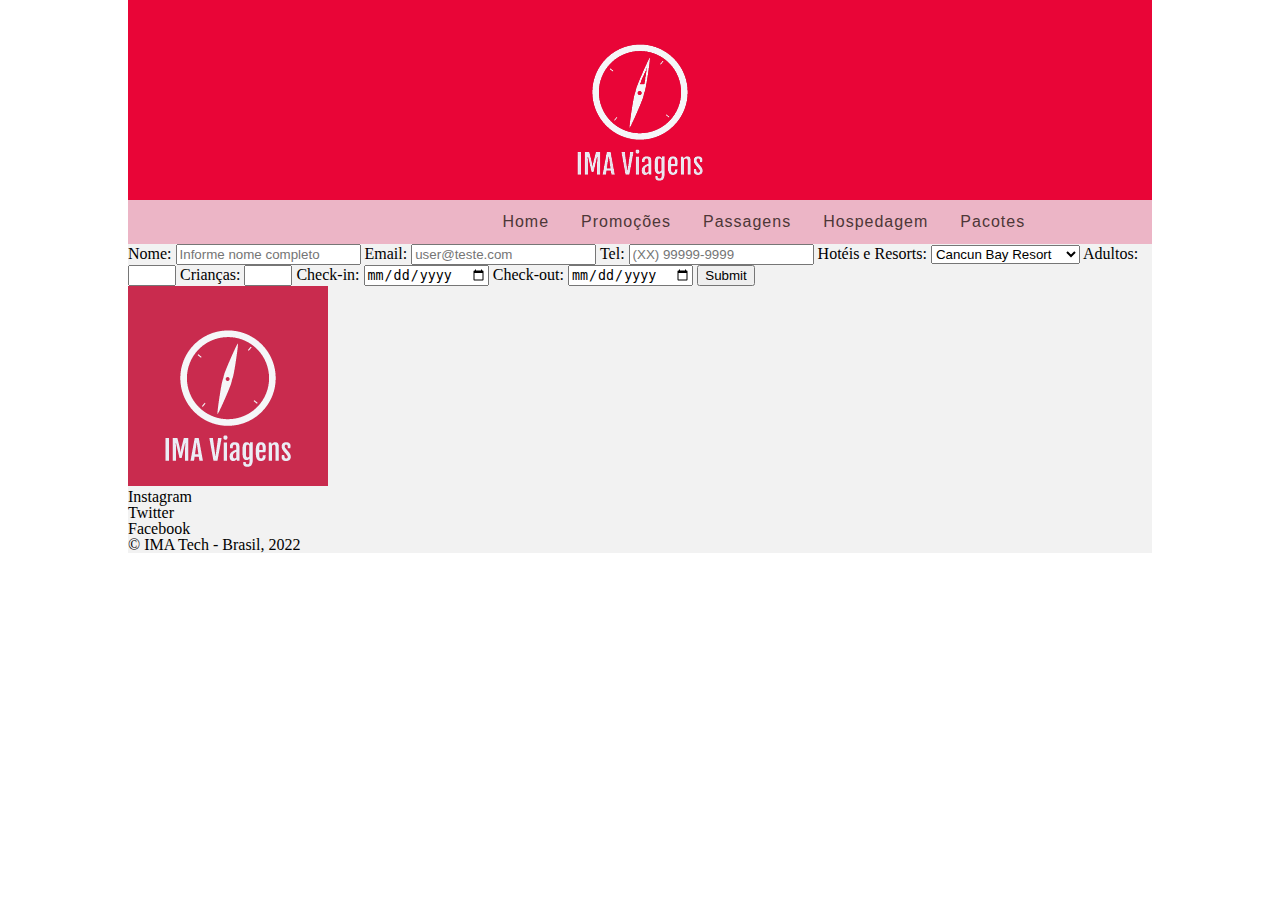
==== reserva.html @ 2c2051e4 "projeto finalizado" ====
<!DOCTYPE html>
<html>

<head>
    <meta charset="UTF-8">
    <meta http-equiv="X-UA-Compatible" content="IE=edge">
    <meta name="viewport" content="width=device-width, initial-scale=1.0">

    <link rel="stylesheet" href="css/normalize.css">
    <link rel="stylesheet" href="css/style.css">

    <title>Hospedagem</title>
</head>

<body>
    <div class="container">
        <header class="header">
            <img class="logo" src="img/IMA-Viagens_logo_-removebg-preview.png" alt="IMA Viagens" />
        </header>

        <nav class="nav-bar">
            <ul>
                <li><a href="#">Home</a></li>
                <li><a href="#">Promoções</a></li>
                <li><a href="passagens.html" target="_blank">Passagens</a></li>
                <li><a href="hospedagem.html">Hospedagem</a></li>
                <li><a href="#">Pacotes</a></li>
            </ul>
        </nav>

        <section>
            <form name="reserva" method="post" enctype="multipart/form-data" action="#">
              
                <label for="nome"> Nome: 
                    <input type="text" id="nome" class="form-text" required maxlength="35" placeholder="Informe nome completo"/>
                </label>

                <label for="email"> Email: 
                    <input type="email" id="email" class="form-text" required maxlength="100" placeholder="user@teste.com"/>
                </label>

                <label for="tel"> Tel: 
                    <input type="tel" id="tel" class="form-text" required maxlength="15" placeholder="(XX) 99999-9999" />
                </label>

                <label for="hoteis">Hotéis e Resorts: </label>
                <select name="hoteis" id="hoteis">
                    <option value="Cancun Bay"> Cancun Bay Resort </option>
                    <option value="Coral Beach"> Coral Beach Resort </option>
                    <option value="Haven Riviera"> Haven Riviera Resort </option>
                </select>

                <label for="adultos">Adultos: </label>
                <input type="number" id="adultos" name="adultos" min="1" max="6" />
                <label for="crianças">Crianças: </label>
                <input type="number" id="crianças" name="crianças" min="1" max="3" />

                <label for="checkin"> Check-in: <input type="date" name="checkin" id="checkin"></label>
                <label for="checkout"> Check-out: <input type="date" name="checkout" id="checkout"></label>

                <input type="submit" id="enviar" />
            </form>
        </section>

        <footer>
            <img src="img/IMA-Viagens(logo).png" alt="IMA Viagens" />
            <ul>
                <li>Instagram</li>
                <li>Twitter</li>
                <li>Facebook</li>
            </ul>
            <p>
                &copy; IMA Tech - Brasil, 2022
            </p>
        </footer>

    </div>

</body>

</html>
---- css/style.css ----
.container{
    background-color: #f2f2f2; 
    width: 80%;
    margin-left: 10%;
    /* background-image: url(../img/japao.jpg);
    background-repeat: no-repeat;
    background-position: center; 
    background-image: linear-gradient(rgb(180, 32, 44), purple, rgb(103, 74, 207)); */
}

.logo {
    display: block;
    margin-left: auto;
    margin-right: auto;
}

/* Cabeçalho da página */

.header {
    background-color: rgb(233, 5, 55);
}

/* menu inicio da página */
.nav-bar li {
    float: left;
    text-align: center;
    letter-spacing: 1px;
}

.nav-bar ul {
    list-style-type: none;
    overflow: hidden;
    padding-left: 35%;
    background-color: rgb(236, 181, 198);
    font-family: "Ubuntu", sans-serif;
}

.nav-bar li a {
    color: rgb(77, 55, 55);
    text-decoration: none;
    padding: 14px 16px;
    display: block;
}

.nav-bar li a:hover {
    background-color: rgb(233, 5, 55);
    color: white;
}

/* banner */
.banner img {
    display: block;
    margin-left: auto;
    margin-right: auto;
    padding-top: 5px;
}

.hoteis {
    margin-top: 25px;
    padding: 5px;
    font-family: "Ubuntu", sans-serif;
}

.hoteis header {
    text-align: center;
    color: #000;
    font-size: 35pt;
} 

.hoteis article {
    width: 90%;
    display: block;
    margin-left: auto;
    margin-right: auto;
}

.hoteis p {
    padding: 5px;
    text-align: justify;
    color: #000;
    font-size: 20px;
}

/* cards */

.column {
    float: left;
    width: 29%;
    padding: 15px;
    height: 250px;
    margin: 2% 0 2% 1%;
    box-shadow: 0 4px 8px 0 rgba(0, 0, 0, 0.2), 0 6px 20px 0 rgba(0, 0, 0, 0.19);
}

.img-card {
    display: block;
    margin-left: auto;
    margin-right: auto;
    width: 290px;
}

.banner-card {
    width: 350px;
    margin-left: auto;
    margin-right: auto;
    margin-top: 15px;
    text-align: center;
    background-color: dimgray;
    font-family: "Ubuntu", sans-serif;
}

.banner-card a {
    display: block;
    padding: 10px;
    text-decoration: none;
    color: #f2f2f2;
    font-size: 20px;
}

.row::after {
    content: "";
    display: table;
    clear: both;
}

/* reserva */





.footer {
    background-color: #dacece;
    color: #000;
    text-align: center;
    padding: 10px;
}

.footer li i {
    color: rgb(83, 47, 47);
}
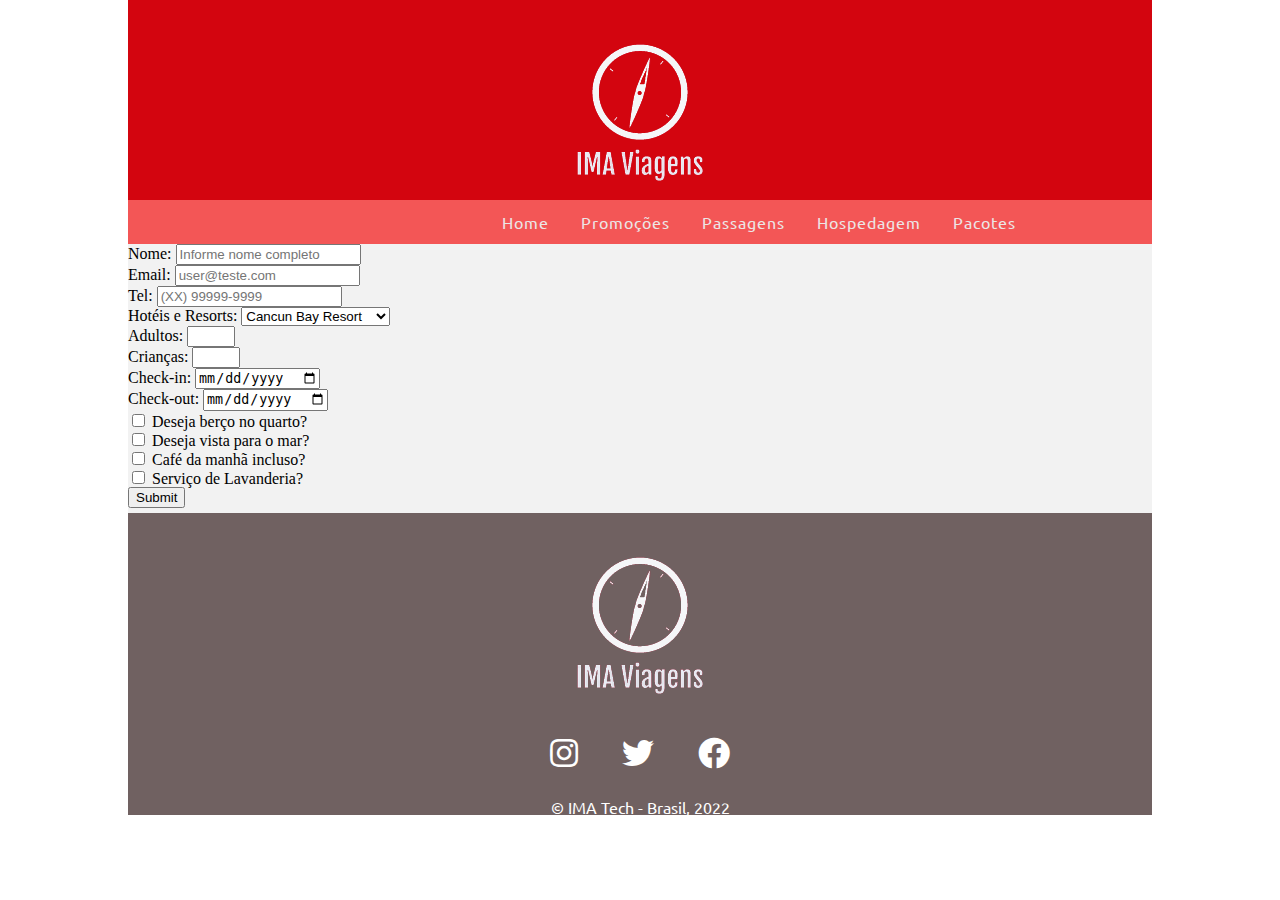
==== commit b0b544f2: "atualização com jQuery e Ajax" ====
--- a/reserva.html
+++ b/reserva.html
@@ -8,8 +8,15 @@
 
     <link rel="stylesheet" href="css/normalize.css">
     <link rel="stylesheet" href="css/style.css">
+    <!-- CSS only -->
+    <link href="https://cdn.jsdelivr.net/npm/bootstrap@5.2.0-beta1/dist/css/bootstrap.min.css" rel="stylesheet" integrity="sha384-0evHe/X+R7YkIZDRvuzKMRqM+OrBnVFBL6DOitfPri4tjfHxaWutUpFmBp4vmVor" crossorigin="anonymous">
+    <!-- JavaScript Bundle with Popper -->
+    <script src="https://cdn.jsdelivr.net/npm/bootstrap@5.2.0-beta1/dist/js/bootstrap.bundle.min.js" integrity="sha384-pprn3073KE6tl6bjs2QrFaJGz5/SUsLqktiwsUTF55Jfv3qYSDhgCecCxMW52nD2" crossorigin="anonymous"></script>
 
-    <title>Hospedagem</title>
+    <link rel="stylesheet" href="font/fontawesome-free-5.15.4-web/fontawesome-free-5.15.4-web/css/all.min.css">
+    <link rel="stylesheet" href="https://fonts.googleapis.com/css?family=Ubuntu|Verdana">
+
+    <title>Reservas</title>
 </head>
 
 <body>
@@ -30,46 +37,122 @@
 
         <section>
             <form name="reserva" method="post" enctype="multipart/form-data" action="#">
-              
-                <label for="nome"> Nome: 
-                    <input type="text" id="nome" class="form-text" required maxlength="35" placeholder="Informe nome completo"/>
-                </label>
 
-                <label for="email"> Email: 
-                    <input type="email" id="email" class="form-text" required maxlength="100" placeholder="user@teste.com"/>
-                </label>
+              <div class="row mt-1 mb-4">
+                <div class="col">
+                <label for="nome"> Nome: </label>
+                    <input
+                        type="text" 
+                        id="nome" 
+                        class="form-text form-control" 
+                        required 
+                        maxlength="35" 
+                        placeholder="Informe nome completo"
+                />
+                </div>
 
-                <label for="tel"> Tel: 
-                    <input type="tel" id="tel" class="form-text" required maxlength="15" placeholder="(XX) 99999-9999" />
-                </label>
+                <div class="col">
+                <label for="email"> Email: </label>
+                    <input 
+                        type="email" 
+                        id="email" 
+                        class="form-text form-control" 
+                        required 
+                        maxlength="100" 
+                        placeholder="user@teste.com"
+                    />
+                </div>
 
+                <div class="col">
+                <label for="tel"> Tel: </label>
+                    <input
+                        type="tel" 
+                        id="tel" 
+                        class="form-text form-control" 
+                        required 
+                        maxlength="15" 
+                        placeholder="(XX) 99999-9999" 
+                    />
+                </div>
+              </div>
+
+              <div class="row mb-4">
+                <div class="col">
                 <label for="hoteis">Hotéis e Resorts: </label>
-                <select name="hoteis" id="hoteis">
+                <select name="hoteis" id="hoteis" class="form-select form-control col-form-label">
                     <option value="Cancun Bay"> Cancun Bay Resort </option>
                     <option value="Coral Beach"> Coral Beach Resort </option>
                     <option value="Haven Riviera"> Haven Riviera Resort </option>
                 </select>
+                </div>
 
+                <div class="col">
                 <label for="adultos">Adultos: </label>
-                <input type="number" id="adultos" name="adultos" min="1" max="6" />
+                <input type="number" id="adultos" name="adultos" min="1" max="6" class="form-control"/>
+                </div>
+                
+                <div class="col">
                 <label for="crianças">Crianças: </label>
-                <input type="number" id="crianças" name="crianças" min="1" max="3" />
+                <input type="number" id="crianças" name="crianças" min="1" max="3" class="form-control"/>
+                </div>
+              </div>
 
-                <label for="checkin"> Check-in: <input type="date" name="checkin" id="checkin"></label>
-                <label for="checkout"> Check-out: <input type="date" name="checkout" id="checkout"></label>
+              <div class="row mb-4">
+                <div class="col-4">
+                <label for="checkin"> Check-in: </label>
+                <input type="date" name="checkin" id="checkin" class="form-control" />
+                </div>
 
-                <input type="submit" id="enviar" />
+                <div class="col-4">
+                <label for="checkout"> Check-out: </label>
+                <input type="date" name="checkout" id="checkout" class="form-control" />
+                </div>
+
+                <div class="col-4 d-flex flex-column">
+                    <div class="form-check form-switch">
+                        <input class="form-check-input" type="checkbox" role="switch" id="flexSwitchCheckBerço"/>
+                        <label class="form-check-label" for="flexSwitchCheckBerço">Deseja berço no quarto?</label>
+                      </div>
+                      <div class="form-check form-switch">
+                        <input class="form-check-input" type="checkbox" role="switch" id="flexSwitchCheckVista">
+                        <label class="form-check-label" for="flexSwitchCheckVista">Deseja vista para o mar?</label>
+                      </div>
+                    
+                        <div class="form-check form-switch">
+                            <input class="form-check-input" type="checkbox" role="switch" id="flexSwitchCheckCafe"/>
+                            <label class="form-check-label" for="flexSwitchCheckCafe">Café da manhã incluso?</label>
+                          </div>
+                          <div class="form-check form-switch">
+                            <input class="form-check-input" type="checkbox" role="switch" id="flexSwitchCheckLavanderia">
+                            <label class="form-check-label" for="flexSwitchCheckLavanderia">Serviço de Lavanderia?</label>
+                          </div>
+                
+                    </div>
+                </div>
+
+                <div class="row">
+                <div class="col-2 d-flex align-items-end">
+                <input type="submit" id="enviar" class="btn btn-primary" />
+                </div>
+
+              </div>
             </form>
         </section>
 
-        <footer>
-            <img src="img/IMA-Viagens(logo).png" alt="IMA Viagens" />
+        <footer class="footer mt-5">
+            <img class="logo" src="img/IMA-Viagens_logo_-removebg-preview.png" alt="IMA Viagens" />
             <ul>
-                <li>Instagram</li>
-                <li>Twitter</li>
-                <li>Facebook</li>
+                <li>
+                    <a href="#"><i class="fab fa-instagram fa-2x"></i></a>
+                </li>
+                <li>
+                    <a href="#"><i class="fab fa-twitter fa-2x"></i></a>
+                </li>
+                <li>
+                    <a href="#"><i class="fab fa-facebook fa-2x"></i></a>
+                </li>
             </ul>
-            <p>
+            <p class="creditos">
                 &copy; IMA Tech - Brasil, 2022
             </p>
         </footer>
--- a/css/style.css
+++ b/css/style.css
@@ -17,12 +17,13 @@
 /* Cabeçalho da página */
 
 .header {
-    background-color: rgb(233, 5, 55);
+    background-color: rgb(211, 5, 15);
 }
 
 /* menu inicio da página */
 .nav-bar li {
     float: left;
+    color: white;
     text-align: center;
     letter-spacing: 1px;
 }
@@ -31,19 +32,19 @@
     list-style-type: none;
     overflow: hidden;
     padding-left: 35%;
-    background-color: rgb(236, 181, 198);
+    background-color: rgb(243, 86, 86);
     font-family: "Ubuntu", sans-serif;
 }
 
 .nav-bar li a {
-    color: rgb(77, 55, 55);
+    color: rgb(236, 230, 230);
     text-decoration: none;
     padding: 14px 16px;
     display: block;
 }
 
 .nav-bar li a:hover {
-    background-color: rgb(233, 5, 55);
+    background-color: rgb(211, 5, 15);
     color: white;
 }
 
@@ -65,6 +66,7 @@
     text-align: center;
     color: #000;
     font-size: 35pt;
+    margin-bottom: 2%;
 } 
 
 .hoteis article {
@@ -100,7 +102,7 @@
 }
 
 .banner-card {
-    width: 350px;
+    width: 310px;
     margin-left: auto;
     margin-right: auto;
     margin-top: 15px;
@@ -117,7 +119,7 @@
     font-size: 20px;
 }
 
-.row::after {
+.row:after {
     content: "";
     display: table;
     clear: both;
@@ -125,17 +127,72 @@
 
 /* reserva */
 
+.reserva {
+    background-image: linear-gradient(to bottom right,#9e0c3c, #b01135, #cd1b2d, #e82322, #fb291b);
+    height: 250px;
+}
 
+.reserva h3 {
+    text-align: center;
+    font-family: "Ubuntu", sans-serif;
+    font-size: 23pt;
+    color: white;
+    padding: 35px 0;
+}
 
+.reserva button {
+    background-color: red;
+    padding: 20px 26px;
+    color: white;
+    font-size: 20pt;
+    border-color: red;
+    border-radius: 8px 0;
+    margin-bottom: 20px;
+    margin-left: 45%;
+}
 
+.reserva button a {
+    text-decoration: none;
+    color: white;
+}
+
+.reserva button a:hover {
+    background-color: white;
+    color: red;
+}
+
+/* rodapé da página */
 
 .footer {
-    background-color: #dacece;
-    color: #000;
+    background-color: rgb(112, 97, 97);
+    margin-top: 5px;
+    color: white;
     text-align: center;
-    padding: 10px;
+    margin-bottom: 2%;
 }
 
-.footer li i {
-    color: rgb(83, 47, 47);
+.footer li {
+    margin-left: auto;
+    margin-right: auto;
+    display: inline-block;
+}
+
+.footer ul {
+    list-style-type: none;
+    overflow: hidden;
+}
+
+.footer li a i {
+    color: white;
+    text-decoration: none;
+    padding: 24px 20px;
+    margin-bottom: 5pt;
+}
+
+.footer li a:hover {
+    color: rgb(180, 29, 29);
+}
+
+.creditos {
+    font-family: "Ubuntu", sans-serif;
 }--- a/font/fontawesome-free-5.15.4-web/fontawesome-free-5.15.4-web/css/all.min.css
+++ b/font/fontawesome-free-5.15.4-web/fontawesome-free-5.15.4-web/css/all.min.css
@@ -0,0 +1,5 @@
+/*!
+ * Font Awesome Free 5.15.4 by @fontawesome - https://fontawesome.com
+ * License - https://fontawesome.com/license/free (Icons: CC BY 4.0, Fonts: SIL OFL 1.1, Code: MIT License)
+ */
+.fa,.fab,.fad,.fal,.far,.fas{-moz-osx-font-smoothing:grayscale;-webkit-font-smoothing:antialiased;display:inline-block;font-style:normal;font-variant:normal;text-rendering:auto;line-height:1}.fa-lg{font-size:1.33333em;line-height:.75em;vertical-align:-.0667em}.fa-xs{font-size:.75em}.fa-sm{font-size:.875em}.fa-1x{font-size:1em}.fa-2x{font-size:2em}.fa-3x{font-size:3em}.fa-4x{font-size:4em}.fa-5x{font-size:5em}.fa-6x{font-size:6em}.fa-7x{font-size:7em}.fa-8x{font-size:8em}.fa-9x{font-size:9em}.fa-10x{font-size:10em}.fa-fw{text-align:center;width:1.25em}.fa-ul{list-style-type:none;margin-left:2.5em;padding-left:0}.fa-ul>li{position:relative}.fa-li{left:-2em;position:absolute;text-align:center;width:2em;line-height:inherit}.fa-border{border:.08em solid #eee;border-radius:.1em;padding:.2em .25em .15em}.fa-pull-left{float:left}.fa-pull-right{float:right}.fa.fa-pull-left,.fab.fa-pull-left,.fal.fa-pull-left,.far.fa-pull-left,.fas.fa-pull-left{margin-right:.3em}.fa.fa-pull-right,.fab.fa-pull-right,.fal.fa-pull-right,.far.fa-pull-right,.fas.fa-pull-right{margin-left:.3em}.fa-spin{-webkit-animation:fa-spin 2s linear infinite;animation:fa-spin 2s linear infinite}.fa-pulse{-webkit-animation:fa-spin 1s steps(8) infinite;animation:fa-spin 1s steps(8) infinite}@-webkit-keyframes fa-spin{0%{-webkit-transform:rotate(0deg);transform:rotate(0deg)}to{-webkit-transform:rotate(1turn);transform:rotate(1turn)}}@keyframes fa-spin{0%{-webkit-transform:rotate(0deg);transform:rotate(0deg)}to{-webkit-transform:rotate(1turn);transform:rotate(1turn)}}.fa-rotate-90{-ms-filter:"progid:DXImageTransform.Microsoft.BasicImage(rotation=1)";-webkit-transform:rotate(90deg);transform:rotate(90deg)}.fa-rotate-180{-ms-filter:"progid:DXImageTransform.Microsoft.BasicImage(rotation=2)";-webkit-transform:rotate(180deg);transform:rotate(180deg)}.fa-rotate-270{-ms-filter:"progid:DXImageTransform.Microsoft.BasicImage(rotation=3)";-webkit-transform:rotate(270deg);transform:rotate(270deg)}.fa-flip-horizontal{-ms-filter:"progid:DXImageTransform.Microsoft.BasicImage(rotation=0, mirror=1)";-webkit-transform:scaleX(-1);transform:scaleX(-1)}.fa-flip-vertical{-webkit-transform:scaleY(-1);transform:scaleY(-1)}.fa-flip-both,.fa-flip-horizontal.fa-flip-vertical,.fa-flip-vertical{-ms-filter:"progid:DXImageTransform.Microsoft.BasicImage(rotation=2, mirror=1)"}.fa-flip-both,.fa-flip-horizontal.fa-flip-vertical{-webkit-transform:scale(-1);transform:scale(-1)}:root .fa-flip-both,:root .fa-flip-horizontal,:root .fa-flip-vertical,:root .fa-rotate-90,:root .fa-rotate-180,:root .fa-rotate-270{-webkit-filter:none;filter:none}.fa-stack{display:inline-block;height:2em;line-height:2em;position:relative;vertical-align:middle;width:2.5em}.fa-stack-1x,.fa-stack-2x{left:0;position:absolute;text-align:center;width:100%}.fa-stack-1x{line-height:inherit}.fa-stack-2x{font-size:2em}.fa-inverse{color:#fff}.fa-500px:before{content:"\f26e"}.fa-accessible-icon:before{content:"\f368"}.fa-accusoft:before{content:"\f369"}.fa-acquisitions-incorporated:before{content:"\f6af"}.fa-ad:before{content:"\f641"}.fa-address-book:before{content:"\f2b9"}.fa-address-card:before{content:"\f2bb"}.fa-adjust:before{content:"\f042"}.fa-adn:before{content:"\f170"}.fa-adversal:before{content:"\f36a"}.fa-affiliatetheme:before{content:"\f36b"}.fa-air-freshener:before{content:"\f5d0"}.fa-airbnb:before{content:"\f834"}.fa-algolia:before{content:"\f36c"}.fa-align-center:before{content:"\f037"}.fa-align-justify:before{content:"\f039"}.fa-align-left:before{content:"\f036"}.fa-align-right:before{content:"\f038"}.fa-alipay:before{content:"\f642"}.fa-allergies:before{content:"\f461"}.fa-amazon:before{content:"\f270"}.fa-amazon-pay:before{content:"\f42c"}.fa-ambulance:before{content:"\f0f9"}.fa-american-sign-language-interpreting:before{content:"\f2a3"}.fa-amilia:before{content:"\f36d"}.fa-anchor:before{content:"\f13d"}.fa-android:before{content:"\f17b"}.fa-angellist:before{content:"\f209"}.fa-angle-double-down:before{content:"\f103"}.fa-angle-double-left:before{content:"\f100"}.fa-angle-double-right:before{content:"\f101"}.fa-angle-double-up:before{content:"\f102"}.fa-angle-down:before{content:"\f107"}.fa-angle-left:before{content:"\f104"}.fa-angle-right:before{content:"\f105"}.fa-angle-up:before{content:"\f106"}.fa-angry:before{content:"\f556"}.fa-angrycreative:before{content:"\f36e"}.fa-angular:before{content:"\f420"}.fa-ankh:before{content:"\f644"}.fa-app-store:before{content:"\f36f"}.fa-app-store-ios:before{content:"\f370"}.fa-apper:before{content:"\f371"}.fa-apple:before{content:"\f179"}.fa-apple-alt:before{content:"\f5d1"}.fa-apple-pay:before{content:"\f415"}.fa-archive:before{content:"\f187"}.fa-archway:before{content:"\f557"}.fa-arrow-alt-circle-down:before{content:"\f358"}.fa-arrow-alt-circle-left:before{content:"\f359"}.fa-arrow-alt-circle-right:before{content:"\f35a"}.fa-arrow-alt-circle-up:before{content:"\f35b"}.fa-arrow-circle-down:before{content:"\f0ab"}.fa-arrow-circle-left:before{content:"\f0a8"}.fa-arrow-circle-right:before{content:"\f0a9"}.fa-arrow-circle-up:before{content:"\f0aa"}.fa-arrow-down:before{content:"\f063"}.fa-arrow-left:before{content:"\f060"}.fa-arrow-right:before{content:"\f061"}.fa-arrow-up:before{content:"\f062"}.fa-arrows-alt:before{content:"\f0b2"}.fa-arrows-alt-h:before{content:"\f337"}.fa-arrows-alt-v:before{content:"\f338"}.fa-artstation:before{content:"\f77a"}.fa-assistive-listening-systems:before{content:"\f2a2"}.fa-asterisk:before{content:"\f069"}.fa-asymmetrik:before{content:"\f372"}.fa-at:before{content:"\f1fa"}.fa-atlas:before{content:"\f558"}.fa-atlassian:before{content:"\f77b"}.fa-atom:before{content:"\f5d2"}.fa-audible:before{content:"\f373"}.fa-audio-description:before{content:"\f29e"}.fa-autoprefixer:before{content:"\f41c"}.fa-avianex:before{content:"\f374"}.fa-aviato:before{content:"\f421"}.fa-award:before{content:"\f559"}.fa-aws:before{content:"\f375"}.fa-baby:before{content:"\f77c"}.fa-baby-carriage:before{content:"\f77d"}.fa-backspace:before{content:"\f55a"}.fa-backward:before{content:"\f04a"}.fa-bacon:before{content:"\f7e5"}.fa-bacteria:before{content:"\e059"}.fa-bacterium:before{content:"\e05a"}.fa-bahai:before{content:"\f666"}.fa-balance-scale:before{content:"\f24e"}.fa-balance-scale-left:before{content:"\f515"}.fa-balance-scale-right:before{content:"\f516"}.fa-ban:before{content:"\f05e"}.fa-band-aid:before{content:"\f462"}.fa-bandcamp:before{content:"\f2d5"}.fa-barcode:before{content:"\f02a"}.fa-bars:before{content:"\f0c9"}.fa-baseball-ball:before{content:"\f433"}.fa-basketball-ball:before{content:"\f434"}.fa-bath:before{content:"\f2cd"}.fa-battery-empty:before{content:"\f244"}.fa-battery-full:before{content:"\f240"}.fa-battery-half:before{content:"\f242"}.fa-battery-quarter:before{content:"\f243"}.fa-battery-three-quarters:before{content:"\f241"}.fa-battle-net:before{content:"\f835"}.fa-bed:before{content:"\f236"}.fa-beer:before{content:"\f0fc"}.fa-behance:before{content:"\f1b4"}.fa-behance-square:before{content:"\f1b5"}.fa-bell:before{content:"\f0f3"}.fa-bell-slash:before{content:"\f1f6"}.fa-bezier-curve:before{content:"\f55b"}.fa-bible:before{content:"\f647"}.fa-bicycle:before{content:"\f206"}.fa-biking:before{content:"\f84a"}.fa-bimobject:before{content:"\f378"}.fa-binoculars:before{content:"\f1e5"}.fa-biohazard:before{content:"\f780"}.fa-birthday-cake:before{content:"\f1fd"}.fa-bitbucket:before{content:"\f171"}.fa-bitcoin:before{content:"\f379"}.fa-bity:before{content:"\f37a"}.fa-black-tie:before{content:"\f27e"}.fa-blackberry:before{content:"\f37b"}.fa-blender:before{content:"\f517"}.fa-blender-phone:before{content:"\f6b6"}.fa-blind:before{content:"\f29d"}.fa-blog:before{content:"\f781"}.fa-blogger:before{content:"\f37c"}.fa-blogger-b:before{content:"\f37d"}.fa-bluetooth:before{content:"\f293"}.fa-bluetooth-b:before{content:"\f294"}.fa-bold:before{content:"\f032"}.fa-bolt:before{content:"\f0e7"}.fa-bomb:before{content:"\f1e2"}.fa-bone:before{content:"\f5d7"}.fa-bong:before{content:"\f55c"}.fa-book:before{content:"\f02d"}.fa-book-dead:before{content:"\f6b7"}.fa-book-medical:before{content:"\f7e6"}.fa-book-open:before{content:"\f518"}.fa-book-reader:before{content:"\f5da"}.fa-bookmark:before{content:"\f02e"}.fa-bootstrap:before{content:"\f836"}.fa-border-all:before{content:"\f84c"}.fa-border-none:before{content:"\f850"}.fa-border-style:before{content:"\f853"}.fa-bowling-ball:before{content:"\f436"}.fa-box:before{content:"\f466"}.fa-box-open:before{content:"\f49e"}.fa-box-tissue:before{content:"\e05b"}.fa-boxes:before{content:"\f468"}.fa-braille:before{content:"\f2a1"}.fa-brain:before{content:"\f5dc"}.fa-bread-slice:before{content:"\f7ec"}.fa-briefcase:before{content:"\f0b1"}.fa-briefcase-medical:before{content:"\f469"}.fa-broadcast-tower:before{content:"\f519"}.fa-broom:before{content:"\f51a"}.fa-brush:before{content:"\f55d"}.fa-btc:before{content:"\f15a"}.fa-buffer:before{content:"\f837"}.fa-bug:before{content:"\f188"}.fa-building:before{content:"\f1ad"}.fa-bullhorn:before{content:"\f0a1"}.fa-bullseye:before{content:"\f140"}.fa-burn:before{content:"\f46a"}.fa-buromobelexperte:before{content:"\f37f"}.fa-bus:before{content:"\f207"}.fa-bus-alt:before{content:"\f55e"}.fa-business-time:before{content:"\f64a"}.fa-buy-n-large:before{content:"\f8a6"}.fa-buysellads:before{content:"\f20d"}.fa-calculator:before{content:"\f1ec"}.fa-calendar:before{content:"\f133"}.fa-calendar-alt:before{content:"\f073"}.fa-calendar-check:before{content:"\f274"}.fa-calendar-day:before{content:"\f783"}.fa-calendar-minus:before{content:"\f272"}.fa-calendar-plus:before{content:"\f271"}.fa-calendar-times:before{content:"\f273"}.fa-calendar-week:before{content:"\f784"}.fa-camera:before{content:"\f030"}.fa-camera-retro:before{content:"\f083"}.fa-campground:before{content:"\f6bb"}.fa-canadian-maple-leaf:before{content:"\f785"}.fa-candy-cane:before{content:"\f786"}.fa-cannabis:before{content:"\f55f"}.fa-capsules:before{content:"\f46b"}.fa-car:before{content:"\f1b9"}.fa-car-alt:before{content:"\f5de"}.fa-car-battery:before{content:"\f5df"}.fa-car-crash:before{content:"\f5e1"}.fa-car-side:before{content:"\f5e4"}.fa-caravan:before{content:"\f8ff"}.fa-caret-down:before{content:"\f0d7"}.fa-caret-left:before{content:"\f0d9"}.fa-caret-right:before{content:"\f0da"}.fa-caret-square-down:before{content:"\f150"}.fa-caret-square-left:before{content:"\f191"}.fa-caret-square-right:before{content:"\f152"}.fa-caret-square-up:before{content:"\f151"}.fa-caret-up:before{content:"\f0d8"}.fa-carrot:before{content:"\f787"}.fa-cart-arrow-down:before{content:"\f218"}.fa-cart-plus:before{content:"\f217"}.fa-cash-register:before{content:"\f788"}.fa-cat:before{content:"\f6be"}.fa-cc-amazon-pay:before{content:"\f42d"}.fa-cc-amex:before{content:"\f1f3"}.fa-cc-apple-pay:before{content:"\f416"}.fa-cc-diners-club:before{content:"\f24c"}.fa-cc-discover:before{content:"\f1f2"}.fa-cc-jcb:before{content:"\f24b"}.fa-cc-mastercard:before{content:"\f1f1"}.fa-cc-paypal:before{content:"\f1f4"}.fa-cc-stripe:before{content:"\f1f5"}.fa-cc-visa:before{content:"\f1f0"}.fa-centercode:before{content:"\f380"}.fa-centos:before{content:"\f789"}.fa-certificate:before{content:"\f0a3"}.fa-chair:before{content:"\f6c0"}.fa-chalkboard:before{content:"\f51b"}.fa-chalkboard-teacher:before{content:"\f51c"}.fa-charging-station:before{content:"\f5e7"}.fa-chart-area:before{content:"\f1fe"}.fa-chart-bar:before{content:"\f080"}.fa-chart-line:before{content:"\f201"}.fa-chart-pie:before{content:"\f200"}.fa-check:before{content:"\f00c"}.fa-check-circle:before{content:"\f058"}.fa-check-double:before{content:"\f560"}.fa-check-square:before{content:"\f14a"}.fa-cheese:before{content:"\f7ef"}.fa-chess:before{content:"\f439"}.fa-chess-bishop:before{content:"\f43a"}.fa-chess-board:before{content:"\f43c"}.fa-chess-king:before{content:"\f43f"}.fa-chess-knight:before{content:"\f441"}.fa-chess-pawn:before{content:"\f443"}.fa-chess-queen:before{content:"\f445"}.fa-chess-rook:before{content:"\f447"}.fa-chevron-circle-down:before{content:"\f13a"}.fa-chevron-circle-left:before{content:"\f137"}.fa-chevron-circle-right:before{content:"\f138"}.fa-chevron-circle-up:before{content:"\f139"}.fa-chevron-down:before{content:"\f078"}.fa-chevron-left:before{content:"\f053"}.fa-chevron-right:before{content:"\f054"}.fa-chevron-up:before{content:"\f077"}.fa-child:before{content:"\f1ae"}.fa-chrome:before{content:"\f268"}.fa-chromecast:before{content:"\f838"}.fa-church:before{content:"\f51d"}.fa-circle:before{content:"\f111"}.fa-circle-notch:before{content:"\f1ce"}.fa-city:before{content:"\f64f"}.fa-clinic-medical:before{content:"\f7f2"}.fa-clipboard:before{content:"\f328"}.fa-clipboard-check:before{content:"\f46c"}.fa-clipboard-list:before{content:"\f46d"}.fa-clock:before{content:"\f017"}.fa-clone:before{content:"\f24d"}.fa-closed-captioning:before{content:"\f20a"}.fa-cloud:before{content:"\f0c2"}.fa-cloud-download-alt:before{content:"\f381"}.fa-cloud-meatball:before{content:"\f73b"}.fa-cloud-moon:before{content:"\f6c3"}.fa-cloud-moon-rain:before{content:"\f73c"}.fa-cloud-rain:before{content:"\f73d"}.fa-cloud-showers-heavy:before{content:"\f740"}.fa-cloud-sun:before{content:"\f6c4"}.fa-cloud-sun-rain:before{content:"\f743"}.fa-cloud-upload-alt:before{content:"\f382"}.fa-cloudflare:before{content:"\e07d"}.fa-cloudscale:before{content:"\f383"}.fa-cloudsmith:before{content:"\f384"}.fa-cloudversify:before{content:"\f385"}.fa-cocktail:before{content:"\f561"}.fa-code:before{content:"\f121"}.fa-code-branch:before{content:"\f126"}.fa-codepen:before{content:"\f1cb"}.fa-codiepie:before{content:"\f284"}.fa-coffee:before{content:"\f0f4"}.fa-cog:before{content:"\f013"}.fa-cogs:before{content:"\f085"}.fa-coins:before{content:"\f51e"}.fa-columns:before{content:"\f0db"}.fa-comment:before{content:"\f075"}.fa-comment-alt:before{content:"\f27a"}.fa-comment-dollar:before{content:"\f651"}.fa-comment-dots:before{content:"\f4ad"}.fa-comment-medical:before{content:"\f7f5"}.fa-comment-slash:before{content:"\f4b3"}.fa-comments:before{content:"\f086"}.fa-comments-dollar:before{content:"\f653"}.fa-compact-disc:before{content:"\f51f"}.fa-compass:before{content:"\f14e"}.fa-compress:before{content:"\f066"}.fa-compress-alt:before{content:"\f422"}.fa-compress-arrows-alt:before{content:"\f78c"}.fa-concierge-bell:before{content:"\f562"}.fa-confluence:before{content:"\f78d"}.fa-connectdevelop:before{content:"\f20e"}.fa-contao:before{content:"\f26d"}.fa-cookie:before{content:"\f563"}.fa-cookie-bite:before{content:"\f564"}.fa-copy:before{content:"\f0c5"}.fa-copyright:before{content:"\f1f9"}.fa-cotton-bureau:before{content:"\f89e"}.fa-couch:before{content:"\f4b8"}.fa-cpanel:before{content:"\f388"}.fa-creative-commons:before{content:"\f25e"}.fa-creative-commons-by:before{content:"\f4e7"}.fa-creative-commons-nc:before{content:"\f4e8"}.fa-creative-commons-nc-eu:before{content:"\f4e9"}.fa-creative-commons-nc-jp:before{content:"\f4ea"}.fa-creative-commons-nd:before{content:"\f4eb"}.fa-creative-commons-pd:before{content:"\f4ec"}.fa-creative-commons-pd-alt:before{content:"\f4ed"}.fa-creative-commons-remix:before{content:"\f4ee"}.fa-creative-commons-sa:before{content:"\f4ef"}.fa-creative-commons-sampling:before{content:"\f4f0"}.fa-creative-commons-sampling-plus:before{content:"\f4f1"}.fa-creative-commons-share:before{content:"\f4f2"}.fa-creative-commons-zero:before{content:"\f4f3"}.fa-credit-card:before{content:"\f09d"}.fa-critical-role:before{content:"\f6c9"}.fa-crop:before{content:"\f125"}.fa-crop-alt:before{content:"\f565"}.fa-cross:before{content:"\f654"}.fa-crosshairs:before{content:"\f05b"}.fa-crow:before{content:"\f520"}.fa-crown:before{content:"\f521"}.fa-crutch:before{content:"\f7f7"}.fa-css3:before{content:"\f13c"}.fa-css3-alt:before{content:"\f38b"}.fa-cube:before{content:"\f1b2"}.fa-cubes:before{content:"\f1b3"}.fa-cut:before{content:"\f0c4"}.fa-cuttlefish:before{content:"\f38c"}.fa-d-and-d:before{content:"\f38d"}.fa-d-and-d-beyond:before{content:"\f6ca"}.fa-dailymotion:before{content:"\e052"}.fa-dashcube:before{content:"\f210"}.fa-database:before{content:"\f1c0"}.fa-deaf:before{content:"\f2a4"}.fa-deezer:before{content:"\e077"}.fa-delicious:before{content:"\f1a5"}.fa-democrat:before{content:"\f747"}.fa-deploydog:before{content:"\f38e"}.fa-deskpro:before{content:"\f38f"}.fa-desktop:before{content:"\f108"}.fa-dev:before{content:"\f6cc"}.fa-deviantart:before{content:"\f1bd"}.fa-dharmachakra:before{content:"\f655"}.fa-dhl:before{content:"\f790"}.fa-diagnoses:before{content:"\f470"}.fa-diaspora:before{content:"\f791"}.fa-dice:before{content:"\f522"}.fa-dice-d20:before{content:"\f6cf"}.fa-dice-d6:before{content:"\f6d1"}.fa-dice-five:before{content:"\f523"}.fa-dice-four:before{content:"\f524"}.fa-dice-one:before{content:"\f525"}.fa-dice-six:before{content:"\f526"}.fa-dice-three:before{content:"\f527"}.fa-dice-two:before{content:"\f528"}.fa-digg:before{content:"\f1a6"}.fa-digital-ocean:before{content:"\f391"}.fa-digital-tachograph:before{content:"\f566"}.fa-directions:before{content:"\f5eb"}.fa-discord:before{content:"\f392"}.fa-discourse:before{content:"\f393"}.fa-disease:before{content:"\f7fa"}.fa-divide:before{content:"\f529"}.fa-dizzy:before{content:"\f567"}.fa-dna:before{content:"\f471"}.fa-dochub:before{content:"\f394"}.fa-docker:before{content:"\f395"}.fa-dog:before{content:"\f6d3"}.fa-dollar-sign:before{content:"\f155"}.fa-dolly:before{content:"\f472"}.fa-dolly-flatbed:before{content:"\f474"}.fa-donate:before{content:"\f4b9"}.fa-door-closed:before{content:"\f52a"}.fa-door-open:before{content:"\f52b"}.fa-dot-circle:before{content:"\f192"}.fa-dove:before{content:"\f4ba"}.fa-download:before{content:"\f019"}.fa-draft2digital:before{content:"\f396"}.fa-drafting-compass:before{content:"\f568"}.fa-dragon:before{content:"\f6d5"}.fa-draw-polygon:before{content:"\f5ee"}.fa-dribbble:before{content:"\f17d"}.fa-dribbble-square:before{content:"\f397"}.fa-dropbox:before{content:"\f16b"}.fa-drum:before{content:"\f569"}.fa-drum-steelpan:before{content:"\f56a"}.fa-drumstick-bite:before{content:"\f6d7"}.fa-drupal:before{content:"\f1a9"}.fa-dumbbell:before{content:"\f44b"}.fa-dumpster:before{content:"\f793"}.fa-dumpster-fire:before{content:"\f794"}.fa-dungeon:before{content:"\f6d9"}.fa-dyalog:before{content:"\f399"}.fa-earlybirds:before{content:"\f39a"}.fa-ebay:before{content:"\f4f4"}.fa-edge:before{content:"\f282"}.fa-edge-legacy:before{content:"\e078"}.fa-edit:before{content:"\f044"}.fa-egg:before{content:"\f7fb"}.fa-eject:before{content:"\f052"}.fa-elementor:before{content:"\f430"}.fa-ellipsis-h:before{content:"\f141"}.fa-ellipsis-v:before{content:"\f142"}.fa-ello:before{content:"\f5f1"}.fa-ember:before{content:"\f423"}.fa-empire:before{content:"\f1d1"}.fa-envelope:before{content:"\f0e0"}.fa-envelope-open:before{content:"\f2b6"}.fa-envelope-open-text:before{content:"\f658"}.fa-envelope-square:before{content:"\f199"}.fa-envira:before{content:"\f299"}.fa-equals:before{content:"\f52c"}.fa-eraser:before{content:"\f12d"}.fa-erlang:before{content:"\f39d"}.fa-ethereum:before{content:"\f42e"}.fa-ethernet:before{content:"\f796"}.fa-etsy:before{content:"\f2d7"}.fa-euro-sign:before{content:"\f153"}.fa-evernote:before{content:"\f839"}.fa-exchange-alt:before{content:"\f362"}.fa-exclamation:before{content:"\f12a"}.fa-exclamation-circle:before{content:"\f06a"}.fa-exclamation-triangle:before{content:"\f071"}.fa-expand:before{content:"\f065"}.fa-expand-alt:before{content:"\f424"}.fa-expand-arrows-alt:before{content:"\f31e"}.fa-expeditedssl:before{content:"\f23e"}.fa-external-link-alt:before{content:"\f35d"}.fa-external-link-square-alt:before{content:"\f360"}.fa-eye:before{content:"\f06e"}.fa-eye-dropper:before{content:"\f1fb"}.fa-eye-slash:before{content:"\f070"}.fa-facebook:before{content:"\f09a"}.fa-facebook-f:before{content:"\f39e"}.fa-facebook-messenger:before{content:"\f39f"}.fa-facebook-square:before{content:"\f082"}.fa-fan:before{content:"\f863"}.fa-fantasy-flight-games:before{content:"\f6dc"}.fa-fast-backward:before{content:"\f049"}.fa-fast-forward:before{content:"\f050"}.fa-faucet:before{content:"\e005"}.fa-fax:before{content:"\f1ac"}.fa-feather:before{content:"\f52d"}.fa-feather-alt:before{content:"\f56b"}.fa-fedex:before{content:"\f797"}.fa-fedora:before{content:"\f798"}.fa-female:before{content:"\f182"}.fa-fighter-jet:before{content:"\f0fb"}.fa-figma:before{content:"\f799"}.fa-file:before{content:"\f15b"}.fa-file-alt:before{content:"\f15c"}.fa-file-archive:before{content:"\f1c6"}.fa-file-audio:before{content:"\f1c7"}.fa-file-code:before{content:"\f1c9"}.fa-file-contract:before{content:"\f56c"}.fa-file-csv:before{content:"\f6dd"}.fa-file-download:before{content:"\f56d"}.fa-file-excel:before{content:"\f1c3"}.fa-file-export:before{content:"\f56e"}.fa-file-image:before{content:"\f1c5"}.fa-file-import:before{content:"\f56f"}.fa-file-invoice:before{content:"\f570"}.fa-file-invoice-dollar:before{content:"\f571"}.fa-file-medical:before{content:"\f477"}.fa-file-medical-alt:before{content:"\f478"}.fa-file-pdf:before{content:"\f1c1"}.fa-file-powerpoint:before{content:"\f1c4"}.fa-file-prescription:before{content:"\f572"}.fa-file-signature:before{content:"\f573"}.fa-file-upload:before{content:"\f574"}.fa-file-video:before{content:"\f1c8"}.fa-file-word:before{content:"\f1c2"}.fa-fill:before{content:"\f575"}.fa-fill-drip:before{content:"\f576"}.fa-film:before{content:"\f008"}.fa-filter:before{content:"\f0b0"}.fa-fingerprint:before{content:"\f577"}.fa-fire:before{content:"\f06d"}.fa-fire-alt:before{content:"\f7e4"}.fa-fire-extinguisher:before{content:"\f134"}.fa-firefox:before{content:"\f269"}.fa-firefox-browser:before{content:"\e007"}.fa-first-aid:before{content:"\f479"}.fa-first-order:before{content:"\f2b0"}.fa-first-order-alt:before{content:"\f50a"}.fa-firstdraft:before{content:"\f3a1"}.fa-fish:before{content:"\f578"}.fa-fist-raised:before{content:"\f6de"}.fa-flag:before{content:"\f024"}.fa-flag-checkered:before{content:"\f11e"}.fa-flag-usa:before{content:"\f74d"}.fa-flask:before{content:"\f0c3"}.fa-flickr:before{content:"\f16e"}.fa-flipboard:before{content:"\f44d"}.fa-flushed:before{content:"\f579"}.fa-fly:before{content:"\f417"}.fa-folder:before{content:"\f07b"}.fa-folder-minus:before{content:"\f65d"}.fa-folder-open:before{content:"\f07c"}.fa-folder-plus:before{content:"\f65e"}.fa-font:before{content:"\f031"}.fa-font-awesome:before{content:"\f2b4"}.fa-font-awesome-alt:before{content:"\f35c"}.fa-font-awesome-flag:before{content:"\f425"}.fa-font-awesome-logo-full:before{content:"\f4e6"}.fa-fonticons:before{content:"\f280"}.fa-fonticons-fi:before{content:"\f3a2"}.fa-football-ball:before{content:"\f44e"}.fa-fort-awesome:before{content:"\f286"}.fa-fort-awesome-alt:before{content:"\f3a3"}.fa-forumbee:before{content:"\f211"}.fa-forward:before{content:"\f04e"}.fa-foursquare:before{content:"\f180"}.fa-free-code-camp:before{content:"\f2c5"}.fa-freebsd:before{content:"\f3a4"}.fa-frog:before{content:"\f52e"}.fa-frown:before{content:"\f119"}.fa-frown-open:before{content:"\f57a"}.fa-fulcrum:before{content:"\f50b"}.fa-funnel-dollar:before{content:"\f662"}.fa-futbol:before{content:"\f1e3"}.fa-galactic-republic:before{content:"\f50c"}.fa-galactic-senate:before{content:"\f50d"}.fa-gamepad:before{content:"\f11b"}.fa-gas-pump:before{content:"\f52f"}.fa-gavel:before{content:"\f0e3"}.fa-gem:before{content:"\f3a5"}.fa-genderless:before{content:"\f22d"}.fa-get-pocket:before{content:"\f265"}.fa-gg:before{content:"\f260"}.fa-gg-circle:before{content:"\f261"}.fa-ghost:before{content:"\f6e2"}.fa-gift:before{content:"\f06b"}.fa-gifts:before{content:"\f79c"}.fa-git:before{content:"\f1d3"}.fa-git-alt:before{content:"\f841"}.fa-git-square:before{content:"\f1d2"}.fa-github:before{content:"\f09b"}.fa-github-alt:before{content:"\f113"}.fa-github-square:before{content:"\f092"}.fa-gitkraken:before{content:"\f3a6"}.fa-gitlab:before{content:"\f296"}.fa-gitter:before{content:"\f426"}.fa-glass-cheers:before{content:"\f79f"}.fa-glass-martini:before{content:"\f000"}.fa-glass-martini-alt:before{content:"\f57b"}.fa-glass-whiskey:before{content:"\f7a0"}.fa-glasses:before{content:"\f530"}.fa-glide:before{content:"\f2a5"}.fa-glide-g:before{content:"\f2a6"}.fa-globe:before{content:"\f0ac"}.fa-globe-africa:before{content:"\f57c"}.fa-globe-americas:before{content:"\f57d"}.fa-globe-asia:before{content:"\f57e"}.fa-globe-europe:before{content:"\f7a2"}.fa-gofore:before{content:"\f3a7"}.fa-golf-ball:before{content:"\f450"}.fa-goodreads:before{content:"\f3a8"}.fa-goodreads-g:before{content:"\f3a9"}.fa-google:before{content:"\f1a0"}.fa-google-drive:before{content:"\f3aa"}.fa-google-pay:before{content:"\e079"}.fa-google-play:before{content:"\f3ab"}.fa-google-plus:before{content:"\f2b3"}.fa-google-plus-g:before{content:"\f0d5"}.fa-google-plus-square:before{content:"\f0d4"}.fa-google-wallet:before{content:"\f1ee"}.fa-gopuram:before{content:"\f664"}.fa-graduation-cap:before{content:"\f19d"}.fa-gratipay:before{content:"\f184"}.fa-grav:before{content:"\f2d6"}.fa-greater-than:before{content:"\f531"}.fa-greater-than-equal:before{content:"\f532"}.fa-grimace:before{content:"\f57f"}.fa-grin:before{content:"\f580"}.fa-grin-alt:before{content:"\f581"}.fa-grin-beam:before{content:"\f582"}.fa-grin-beam-sweat:before{content:"\f583"}.fa-grin-hearts:before{content:"\f584"}.fa-grin-squint:before{content:"\f585"}.fa-grin-squint-tears:before{content:"\f586"}.fa-grin-stars:before{content:"\f587"}.fa-grin-tears:before{content:"\f588"}.fa-grin-tongue:before{content:"\f589"}.fa-grin-tongue-squint:before{content:"\f58a"}.fa-grin-tongue-wink:before{content:"\f58b"}.fa-grin-wink:before{content:"\f58c"}.fa-grip-horizontal:before{content:"\f58d"}.fa-grip-lines:before{content:"\f7a4"}.fa-grip-lines-vertical:before{content:"\f7a5"}.fa-grip-vertical:before{content:"\f58e"}.fa-gripfire:before{content:"\f3ac"}.fa-grunt:before{content:"\f3ad"}.fa-guilded:before{content:"\e07e"}.fa-guitar:before{content:"\f7a6"}.fa-gulp:before{content:"\f3ae"}.fa-h-square:before{content:"\f0fd"}.fa-hacker-news:before{content:"\f1d4"}.fa-hacker-news-square:before{content:"\f3af"}.fa-hackerrank:before{content:"\f5f7"}.fa-hamburger:before{content:"\f805"}.fa-hammer:before{content:"\f6e3"}.fa-hamsa:before{content:"\f665"}.fa-hand-holding:before{content:"\f4bd"}.fa-hand-holding-heart:before{content:"\f4be"}.fa-hand-holding-medical:before{content:"\e05c"}.fa-hand-holding-usd:before{content:"\f4c0"}.fa-hand-holding-water:before{content:"\f4c1"}.fa-hand-lizard:before{content:"\f258"}.fa-hand-middle-finger:before{content:"\f806"}.fa-hand-paper:before{content:"\f256"}.fa-hand-peace:before{content:"\f25b"}.fa-hand-point-down:before{content:"\f0a7"}.fa-hand-point-left:before{content:"\f0a5"}.fa-hand-point-right:before{content:"\f0a4"}.fa-hand-point-up:before{content:"\f0a6"}.fa-hand-pointer:before{content:"\f25a"}.fa-hand-rock:before{content:"\f255"}.fa-hand-scissors:before{content:"\f257"}.fa-hand-sparkles:before{content:"\e05d"}.fa-hand-spock:before{content:"\f259"}.fa-hands:before{content:"\f4c2"}.fa-hands-helping:before{content:"\f4c4"}.fa-hands-wash:before{content:"\e05e"}.fa-handshake:before{content:"\f2b5"}.fa-handshake-alt-slash:before{content:"\e05f"}.fa-handshake-slash:before{content:"\e060"}.fa-hanukiah:before{content:"\f6e6"}.fa-hard-hat:before{content:"\f807"}.fa-hashtag:before{content:"\f292"}.fa-hat-cowboy:before{content:"\f8c0"}.fa-hat-cowboy-side:before{content:"\f8c1"}.fa-hat-wizard:before{content:"\f6e8"}.fa-hdd:before{content:"\f0a0"}.fa-head-side-cough:before{content:"\e061"}.fa-head-side-cough-slash:before{content:"\e062"}.fa-head-side-mask:before{content:"\e063"}.fa-head-side-virus:before{content:"\e064"}.fa-heading:before{content:"\f1dc"}.fa-headphones:before{content:"\f025"}.fa-headphones-alt:before{content:"\f58f"}.fa-headset:before{content:"\f590"}.fa-heart:before{content:"\f004"}.fa-heart-broken:before{content:"\f7a9"}.fa-heartbeat:before{content:"\f21e"}.fa-helicopter:before{content:"\f533"}.fa-highlighter:before{content:"\f591"}.fa-hiking:before{content:"\f6ec"}.fa-hippo:before{content:"\f6ed"}.fa-hips:before{content:"\f452"}.fa-hire-a-helper:before{content:"\f3b0"}.fa-history:before{content:"\f1da"}.fa-hive:before{content:"\e07f"}.fa-hockey-puck:before{content:"\f453"}.fa-holly-berry:before{content:"\f7aa"}.fa-home:before{content:"\f015"}.fa-hooli:before{content:"\f427"}.fa-hornbill:before{content:"\f592"}.fa-horse:before{content:"\f6f0"}.fa-horse-head:before{content:"\f7ab"}.fa-hospital:before{content:"\f0f8"}.fa-hospital-alt:before{content:"\f47d"}.fa-hospital-symbol:before{content:"\f47e"}.fa-hospital-user:before{content:"\f80d"}.fa-hot-tub:before{content:"\f593"}.fa-hotdog:before{content:"\f80f"}.fa-hotel:before{content:"\f594"}.fa-hotjar:before{content:"\f3b1"}.fa-hourglass:before{content:"\f254"}.fa-hourglass-end:before{content:"\f253"}.fa-hourglass-half:before{content:"\f252"}.fa-hourglass-start:before{content:"\f251"}.fa-house-damage:before{content:"\f6f1"}.fa-house-user:before{content:"\e065"}.fa-houzz:before{content:"\f27c"}.fa-hryvnia:before{content:"\f6f2"}.fa-html5:before{content:"\f13b"}.fa-hubspot:before{content:"\f3b2"}.fa-i-cursor:before{content:"\f246"}.fa-ice-cream:before{content:"\f810"}.fa-icicles:before{content:"\f7ad"}.fa-icons:before{content:"\f86d"}.fa-id-badge:before{content:"\f2c1"}.fa-id-card:before{content:"\f2c2"}.fa-id-card-alt:before{content:"\f47f"}.fa-ideal:before{content:"\e013"}.fa-igloo:before{content:"\f7ae"}.fa-image:before{content:"\f03e"}.fa-images:before{content:"\f302"}.fa-imdb:before{content:"\f2d8"}.fa-inbox:before{content:"\f01c"}.fa-indent:before{content:"\f03c"}.fa-industry:before{content:"\f275"}.fa-infinity:before{content:"\f534"}.fa-info:before{content:"\f129"}.fa-info-circle:before{content:"\f05a"}.fa-innosoft:before{content:"\e080"}.fa-instagram:before{content:"\f16d"}.fa-instagram-square:before{content:"\e055"}.fa-instalod:before{content:"\e081"}.fa-intercom:before{content:"\f7af"}.fa-internet-explorer:before{content:"\f26b"}.fa-invision:before{content:"\f7b0"}.fa-ioxhost:before{content:"\f208"}.fa-italic:before{content:"\f033"}.fa-itch-io:before{content:"\f83a"}.fa-itunes:before{content:"\f3b4"}.fa-itunes-note:before{content:"\f3b5"}.fa-java:before{content:"\f4e4"}.fa-jedi:before{content:"\f669"}.fa-jedi-order:before{content:"\f50e"}.fa-jenkins:before{content:"\f3b6"}.fa-jira:before{content:"\f7b1"}.fa-joget:before{content:"\f3b7"}.fa-joint:before{content:"\f595"}.fa-joomla:before{content:"\f1aa"}.fa-journal-whills:before{content:"\f66a"}.fa-js:before{content:"\f3b8"}.fa-js-square:before{content:"\f3b9"}.fa-jsfiddle:before{content:"\f1cc"}.fa-kaaba:before{content:"\f66b"}.fa-kaggle:before{content:"\f5fa"}.fa-key:before{content:"\f084"}.fa-keybase:before{content:"\f4f5"}.fa-keyboard:before{content:"\f11c"}.fa-keycdn:before{content:"\f3ba"}.fa-khanda:before{content:"\f66d"}.fa-kickstarter:before{content:"\f3bb"}.fa-kickstarter-k:before{content:"\f3bc"}.fa-kiss:before{content:"\f596"}.fa-kiss-beam:before{content:"\f597"}.fa-kiss-wink-heart:before{content:"\f598"}.fa-kiwi-bird:before{content:"\f535"}.fa-korvue:before{content:"\f42f"}.fa-landmark:before{content:"\f66f"}.fa-language:before{content:"\f1ab"}.fa-laptop:before{content:"\f109"}.fa-laptop-code:before{content:"\f5fc"}.fa-laptop-house:before{content:"\e066"}.fa-laptop-medical:before{content:"\f812"}.fa-laravel:before{content:"\f3bd"}.fa-lastfm:before{content:"\f202"}.fa-lastfm-square:before{content:"\f203"}.fa-laugh:before{content:"\f599"}.fa-laugh-beam:before{content:"\f59a"}.fa-laugh-squint:before{content:"\f59b"}.fa-laugh-wink:before{content:"\f59c"}.fa-layer-group:before{content:"\f5fd"}.fa-leaf:before{content:"\f06c"}.fa-leanpub:before{content:"\f212"}.fa-lemon:before{content:"\f094"}.fa-less:before{content:"\f41d"}.fa-less-than:before{content:"\f536"}.fa-less-than-equal:before{content:"\f537"}.fa-level-down-alt:before{content:"\f3be"}.fa-level-up-alt:before{content:"\f3bf"}.fa-life-ring:before{content:"\f1cd"}.fa-lightbulb:before{content:"\f0eb"}.fa-line:before{content:"\f3c0"}.fa-link:before{content:"\f0c1"}.fa-linkedin:before{content:"\f08c"}.fa-linkedin-in:before{content:"\f0e1"}.fa-linode:before{content:"\f2b8"}.fa-linux:before{content:"\f17c"}.fa-lira-sign:before{content:"\f195"}.fa-list:before{content:"\f03a"}.fa-list-alt:before{content:"\f022"}.fa-list-ol:before{content:"\f0cb"}.fa-list-ul:before{content:"\f0ca"}.fa-location-arrow:before{content:"\f124"}.fa-lock:before{content:"\f023"}.fa-lock-open:before{content:"\f3c1"}.fa-long-arrow-alt-down:before{content:"\f309"}.fa-long-arrow-alt-left:before{content:"\f30a"}.fa-long-arrow-alt-right:before{content:"\f30b"}.fa-long-arrow-alt-up:before{content:"\f30c"}.fa-low-vision:before{content:"\f2a8"}.fa-luggage-cart:before{content:"\f59d"}.fa-lungs:before{content:"\f604"}.fa-lungs-virus:before{content:"\e067"}.fa-lyft:before{content:"\f3c3"}.fa-magento:before{content:"\f3c4"}.fa-magic:before{content:"\f0d0"}.fa-magnet:before{content:"\f076"}.fa-mail-bulk:before{content:"\f674"}.fa-mailchimp:before{content:"\f59e"}.fa-male:before{content:"\f183"}.fa-mandalorian:before{content:"\f50f"}.fa-map:before{content:"\f279"}.fa-map-marked:before{content:"\f59f"}.fa-map-marked-alt:before{content:"\f5a0"}.fa-map-marker:before{content:"\f041"}.fa-map-marker-alt:before{content:"\f3c5"}.fa-map-pin:before{content:"\f276"}.fa-map-signs:before{content:"\f277"}.fa-markdown:before{content:"\f60f"}.fa-marker:before{content:"\f5a1"}.fa-mars:before{content:"\f222"}.fa-mars-double:before{content:"\f227"}.fa-mars-stroke:before{content:"\f229"}.fa-mars-stroke-h:before{content:"\f22b"}.fa-mars-stroke-v:before{content:"\f22a"}.fa-mask:before{content:"\f6fa"}.fa-mastodon:before{content:"\f4f6"}.fa-maxcdn:before{content:"\f136"}.fa-mdb:before{content:"\f8ca"}.fa-medal:before{content:"\f5a2"}.fa-medapps:before{content:"\f3c6"}.fa-medium:before{content:"\f23a"}.fa-medium-m:before{content:"\f3c7"}.fa-medkit:before{content:"\f0fa"}.fa-medrt:before{content:"\f3c8"}.fa-meetup:before{content:"\f2e0"}.fa-megaport:before{content:"\f5a3"}.fa-meh:before{content:"\f11a"}.fa-meh-blank:before{content:"\f5a4"}.fa-meh-rolling-eyes:before{content:"\f5a5"}.fa-memory:before{content:"\f538"}.fa-mendeley:before{content:"\f7b3"}.fa-menorah:before{content:"\f676"}.fa-mercury:before{content:"\f223"}.fa-meteor:before{content:"\f753"}.fa-microblog:before{content:"\e01a"}.fa-microchip:before{content:"\f2db"}.fa-microphone:before{content:"\f130"}.fa-microphone-alt:before{content:"\f3c9"}.fa-microphone-alt-slash:before{content:"\f539"}.fa-microphone-slash:before{content:"\f131"}.fa-microscope:before{content:"\f610"}.fa-microsoft:before{content:"\f3ca"}.fa-minus:before{content:"\f068"}.fa-minus-circle:before{content:"\f056"}.fa-minus-square:before{content:"\f146"}.fa-mitten:before{content:"\f7b5"}.fa-mix:before{content:"\f3cb"}.fa-mixcloud:before{content:"\f289"}.fa-mixer:before{content:"\e056"}.fa-mizuni:before{content:"\f3cc"}.fa-mobile:before{content:"\f10b"}.fa-mobile-alt:before{content:"\f3cd"}.fa-modx:before{content:"\f285"}.fa-monero:before{content:"\f3d0"}.fa-money-bill:before{content:"\f0d6"}.fa-money-bill-alt:before{content:"\f3d1"}.fa-money-bill-wave:before{content:"\f53a"}.fa-money-bill-wave-alt:before{content:"\f53b"}.fa-money-check:before{content:"\f53c"}.fa-money-check-alt:before{content:"\f53d"}.fa-monument:before{content:"\f5a6"}.fa-moon:before{content:"\f186"}.fa-mortar-pestle:before{content:"\f5a7"}.fa-mosque:before{content:"\f678"}.fa-motorcycle:before{content:"\f21c"}.fa-mountain:before{content:"\f6fc"}.fa-mouse:before{content:"\f8cc"}.fa-mouse-pointer:before{content:"\f245"}.fa-mug-hot:before{content:"\f7b6"}.fa-music:before{content:"\f001"}.fa-napster:before{content:"\f3d2"}.fa-neos:before{content:"\f612"}.fa-network-wired:before{content:"\f6ff"}.fa-neuter:before{content:"\f22c"}.fa-newspaper:before{content:"\f1ea"}.fa-nimblr:before{content:"\f5a8"}.fa-node:before{content:"\f419"}.fa-node-js:before{content:"\f3d3"}.fa-not-equal:before{content:"\f53e"}.fa-notes-medical:before{content:"\f481"}.fa-npm:before{content:"\f3d4"}.fa-ns8:before{content:"\f3d5"}.fa-nutritionix:before{content:"\f3d6"}.fa-object-group:before{content:"\f247"}.fa-object-ungroup:before{content:"\f248"}.fa-octopus-deploy:before{content:"\e082"}.fa-odnoklassniki:before{content:"\f263"}.fa-odnoklassniki-square:before{content:"\f264"}.fa-oil-can:before{content:"\f613"}.fa-old-republic:before{content:"\f510"}.fa-om:before{content:"\f679"}.fa-opencart:before{content:"\f23d"}.fa-openid:before{content:"\f19b"}.fa-opera:before{content:"\f26a"}.fa-optin-monster:before{content:"\f23c"}.fa-orcid:before{content:"\f8d2"}.fa-osi:before{content:"\f41a"}.fa-otter:before{content:"\f700"}.fa-outdent:before{content:"\f03b"}.fa-page4:before{content:"\f3d7"}.fa-pagelines:before{content:"\f18c"}.fa-pager:before{content:"\f815"}.fa-paint-brush:before{content:"\f1fc"}.fa-paint-roller:before{content:"\f5aa"}.fa-palette:before{content:"\f53f"}.fa-palfed:before{content:"\f3d8"}.fa-pallet:before{content:"\f482"}.fa-paper-plane:before{content:"\f1d8"}.fa-paperclip:before{content:"\f0c6"}.fa-parachute-box:before{content:"\f4cd"}.fa-paragraph:before{content:"\f1dd"}.fa-parking:before{content:"\f540"}.fa-passport:before{content:"\f5ab"}.fa-pastafarianism:before{content:"\f67b"}.fa-paste:before{content:"\f0ea"}.fa-patreon:before{content:"\f3d9"}.fa-pause:before{content:"\f04c"}.fa-pause-circle:before{content:"\f28b"}.fa-paw:before{content:"\f1b0"}.fa-paypal:before{content:"\f1ed"}.fa-peace:before{content:"\f67c"}.fa-pen:before{content:"\f304"}.fa-pen-alt:before{content:"\f305"}.fa-pen-fancy:before{content:"\f5ac"}.fa-pen-nib:before{content:"\f5ad"}.fa-pen-square:before{content:"\f14b"}.fa-pencil-alt:before{content:"\f303"}.fa-pencil-ruler:before{content:"\f5ae"}.fa-penny-arcade:before{content:"\f704"}.fa-people-arrows:before{content:"\e068"}.fa-people-carry:before{content:"\f4ce"}.fa-pepper-hot:before{content:"\f816"}.fa-perbyte:before{content:"\e083"}.fa-percent:before{content:"\f295"}.fa-percentage:before{content:"\f541"}.fa-periscope:before{content:"\f3da"}.fa-person-booth:before{content:"\f756"}.fa-phabricator:before{content:"\f3db"}.fa-phoenix-framework:before{content:"\f3dc"}.fa-phoenix-squadron:before{content:"\f511"}.fa-phone:before{content:"\f095"}.fa-phone-alt:before{content:"\f879"}.fa-phone-slash:before{content:"\f3dd"}.fa-phone-square:before{content:"\f098"}.fa-phone-square-alt:before{content:"\f87b"}.fa-phone-volume:before{content:"\f2a0"}.fa-photo-video:before{content:"\f87c"}.fa-php:before{content:"\f457"}.fa-pied-piper:before{content:"\f2ae"}.fa-pied-piper-alt:before{content:"\f1a8"}.fa-pied-piper-hat:before{content:"\f4e5"}.fa-pied-piper-pp:before{content:"\f1a7"}.fa-pied-piper-square:before{content:"\e01e"}.fa-piggy-bank:before{content:"\f4d3"}.fa-pills:before{content:"\f484"}.fa-pinterest:before{content:"\f0d2"}.fa-pinterest-p:before{content:"\f231"}.fa-pinterest-square:before{content:"\f0d3"}.fa-pizza-slice:before{content:"\f818"}.fa-place-of-worship:before{content:"\f67f"}.fa-plane:before{content:"\f072"}.fa-plane-arrival:before{content:"\f5af"}.fa-plane-departure:before{content:"\f5b0"}.fa-plane-slash:before{content:"\e069"}.fa-play:before{content:"\f04b"}.fa-play-circle:before{content:"\f144"}.fa-playstation:before{content:"\f3df"}.fa-plug:before{content:"\f1e6"}.fa-plus:before{content:"\f067"}.fa-plus-circle:before{content:"\f055"}.fa-plus-square:before{content:"\f0fe"}.fa-podcast:before{content:"\f2ce"}.fa-poll:before{content:"\f681"}.fa-poll-h:before{content:"\f682"}.fa-poo:before{content:"\f2fe"}.fa-poo-storm:before{content:"\f75a"}.fa-poop:before{content:"\f619"}.fa-portrait:before{content:"\f3e0"}.fa-pound-sign:before{content:"\f154"}.fa-power-off:before{content:"\f011"}.fa-pray:before{content:"\f683"}.fa-praying-hands:before{content:"\f684"}.fa-prescription:before{content:"\f5b1"}.fa-prescription-bottle:before{content:"\f485"}.fa-prescription-bottle-alt:before{content:"\f486"}.fa-print:before{content:"\f02f"}.fa-procedures:before{content:"\f487"}.fa-product-hunt:before{content:"\f288"}.fa-project-diagram:before{content:"\f542"}.fa-pump-medical:before{content:"\e06a"}.fa-pump-soap:before{content:"\e06b"}.fa-pushed:before{content:"\f3e1"}.fa-puzzle-piece:before{content:"\f12e"}.fa-python:before{content:"\f3e2"}.fa-qq:before{content:"\f1d6"}.fa-qrcode:before{content:"\f029"}.fa-question:before{content:"\f128"}.fa-question-circle:before{content:"\f059"}.fa-quidditch:before{content:"\f458"}.fa-quinscape:before{content:"\f459"}.fa-quora:before{content:"\f2c4"}.fa-quote-left:before{content:"\f10d"}.fa-quote-right:before{content:"\f10e"}.fa-quran:before{content:"\f687"}.fa-r-project:before{content:"\f4f7"}.fa-radiation:before{content:"\f7b9"}.fa-radiation-alt:before{content:"\f7ba"}.fa-rainbow:before{content:"\f75b"}.fa-random:before{content:"\f074"}.fa-raspberry-pi:before{content:"\f7bb"}.fa-ravelry:before{content:"\f2d9"}.fa-react:before{content:"\f41b"}.fa-reacteurope:before{content:"\f75d"}.fa-readme:before{content:"\f4d5"}.fa-rebel:before{content:"\f1d0"}.fa-receipt:before{content:"\f543"}.fa-record-vinyl:before{content:"\f8d9"}.fa-recycle:before{content:"\f1b8"}.fa-red-river:before{content:"\f3e3"}.fa-reddit:before{content:"\f1a1"}.fa-reddit-alien:before{content:"\f281"}.fa-reddit-square:before{content:"\f1a2"}.fa-redhat:before{content:"\f7bc"}.fa-redo:before{content:"\f01e"}.fa-redo-alt:before{content:"\f2f9"}.fa-registered:before{content:"\f25d"}.fa-remove-format:before{content:"\f87d"}.fa-renren:before{content:"\f18b"}.fa-reply:before{content:"\f3e5"}.fa-reply-all:before{content:"\f122"}.fa-replyd:before{content:"\f3e6"}.fa-republican:before{content:"\f75e"}.fa-researchgate:before{content:"\f4f8"}.fa-resolving:before{content:"\f3e7"}.fa-restroom:before{content:"\f7bd"}.fa-retweet:before{content:"\f079"}.fa-rev:before{content:"\f5b2"}.fa-ribbon:before{content:"\f4d6"}.fa-ring:before{content:"\f70b"}.fa-road:before{content:"\f018"}.fa-robot:before{content:"\f544"}.fa-rocket:before{content:"\f135"}.fa-rocketchat:before{content:"\f3e8"}.fa-rockrms:before{content:"\f3e9"}.fa-route:before{content:"\f4d7"}.fa-rss:before{content:"\f09e"}.fa-rss-square:before{content:"\f143"}.fa-ruble-sign:before{content:"\f158"}.fa-ruler:before{content:"\f545"}.fa-ruler-combined:before{content:"\f546"}.fa-ruler-horizontal:before{content:"\f547"}.fa-ruler-vertical:before{content:"\f548"}.fa-running:before{content:"\f70c"}.fa-rupee-sign:before{content:"\f156"}.fa-rust:before{content:"\e07a"}.fa-sad-cry:before{content:"\f5b3"}.fa-sad-tear:before{content:"\f5b4"}.fa-safari:before{content:"\f267"}.fa-salesforce:before{content:"\f83b"}.fa-sass:before{content:"\f41e"}.fa-satellite:before{content:"\f7bf"}.fa-satellite-dish:before{content:"\f7c0"}.fa-save:before{content:"\f0c7"}.fa-schlix:before{content:"\f3ea"}.fa-school:before{content:"\f549"}.fa-screwdriver:before{content:"\f54a"}.fa-scribd:before{content:"\f28a"}.fa-scroll:before{content:"\f70e"}.fa-sd-card:before{content:"\f7c2"}.fa-search:before{content:"\f002"}.fa-search-dollar:before{content:"\f688"}.fa-search-location:before{content:"\f689"}.fa-search-minus:before{content:"\f010"}.fa-search-plus:before{content:"\f00e"}.fa-searchengin:before{content:"\f3eb"}.fa-seedling:before{content:"\f4d8"}.fa-sellcast:before{content:"\f2da"}.fa-sellsy:before{content:"\f213"}.fa-server:before{content:"\f233"}.fa-servicestack:before{content:"\f3ec"}.fa-shapes:before{content:"\f61f"}.fa-share:before{content:"\f064"}.fa-share-alt:before{content:"\f1e0"}.fa-share-alt-square:before{content:"\f1e1"}.fa-share-square:before{content:"\f14d"}.fa-shekel-sign:before{content:"\f20b"}.fa-shield-alt:before{content:"\f3ed"}.fa-shield-virus:before{content:"\e06c"}.fa-ship:before{content:"\f21a"}.fa-shipping-fast:before{content:"\f48b"}.fa-shirtsinbulk:before{content:"\f214"}.fa-shoe-prints:before{content:"\f54b"}.fa-shopify:before{content:"\e057"}.fa-shopping-bag:before{content:"\f290"}.fa-shopping-basket:before{content:"\f291"}.fa-shopping-cart:before{content:"\f07a"}.fa-shopware:before{content:"\f5b5"}.fa-shower:before{content:"\f2cc"}.fa-shuttle-van:before{content:"\f5b6"}.fa-sign:before{content:"\f4d9"}.fa-sign-in-alt:before{content:"\f2f6"}.fa-sign-language:before{content:"\f2a7"}.fa-sign-out-alt:before{content:"\f2f5"}.fa-signal:before{content:"\f012"}.fa-signature:before{content:"\f5b7"}.fa-sim-card:before{content:"\f7c4"}.fa-simplybuilt:before{content:"\f215"}.fa-sink:before{content:"\e06d"}.fa-sistrix:before{content:"\f3ee"}.fa-sitemap:before{content:"\f0e8"}.fa-sith:before{content:"\f512"}.fa-skating:before{content:"\f7c5"}.fa-sketch:before{content:"\f7c6"}.fa-skiing:before{content:"\f7c9"}.fa-skiing-nordic:before{content:"\f7ca"}.fa-skull:before{content:"\f54c"}.fa-skull-crossbones:before{content:"\f714"}.fa-skyatlas:before{content:"\f216"}.fa-skype:before{content:"\f17e"}.fa-slack:before{content:"\f198"}.fa-slack-hash:before{content:"\f3ef"}.fa-slash:before{content:"\f715"}.fa-sleigh:before{content:"\f7cc"}.fa-sliders-h:before{content:"\f1de"}.fa-slideshare:before{content:"\f1e7"}.fa-smile:before{content:"\f118"}.fa-smile-beam:before{content:"\f5b8"}.fa-smile-wink:before{content:"\f4da"}.fa-smog:before{content:"\f75f"}.fa-smoking:before{content:"\f48d"}.fa-smoking-ban:before{content:"\f54d"}.fa-sms:before{content:"\f7cd"}.fa-snapchat:before{content:"\f2ab"}.fa-snapchat-ghost:before{content:"\f2ac"}.fa-snapchat-square:before{content:"\f2ad"}.fa-snowboarding:before{content:"\f7ce"}.fa-snowflake:before{content:"\f2dc"}.fa-snowman:before{content:"\f7d0"}.fa-snowplow:before{content:"\f7d2"}.fa-soap:before{content:"\e06e"}.fa-socks:before{content:"\f696"}.fa-solar-panel:before{content:"\f5ba"}.fa-sort:before{content:"\f0dc"}.fa-sort-alpha-down:before{content:"\f15d"}.fa-sort-alpha-down-alt:before{content:"\f881"}.fa-sort-alpha-up:before{content:"\f15e"}.fa-sort-alpha-up-alt:before{content:"\f882"}.fa-sort-amount-down:before{content:"\f160"}.fa-sort-amount-down-alt:before{content:"\f884"}.fa-sort-amount-up:before{content:"\f161"}.fa-sort-amount-up-alt:before{content:"\f885"}.fa-sort-down:before{content:"\f0dd"}.fa-sort-numeric-down:before{content:"\f162"}.fa-sort-numeric-down-alt:before{content:"\f886"}.fa-sort-numeric-up:before{content:"\f163"}.fa-sort-numeric-up-alt:before{content:"\f887"}.fa-sort-up:before{content:"\f0de"}.fa-soundcloud:before{content:"\f1be"}.fa-sourcetree:before{content:"\f7d3"}.fa-spa:before{content:"\f5bb"}.fa-space-shuttle:before{content:"\f197"}.fa-speakap:before{content:"\f3f3"}.fa-speaker-deck:before{content:"\f83c"}.fa-spell-check:before{content:"\f891"}.fa-spider:before{content:"\f717"}.fa-spinner:before{content:"\f110"}.fa-splotch:before{content:"\f5bc"}.fa-spotify:before{content:"\f1bc"}.fa-spray-can:before{content:"\f5bd"}.fa-square:before{content:"\f0c8"}.fa-square-full:before{content:"\f45c"}.fa-square-root-alt:before{content:"\f698"}.fa-squarespace:before{content:"\f5be"}.fa-stack-exchange:before{content:"\f18d"}.fa-stack-overflow:before{content:"\f16c"}.fa-stackpath:before{content:"\f842"}.fa-stamp:before{content:"\f5bf"}.fa-star:before{content:"\f005"}.fa-star-and-crescent:before{content:"\f699"}.fa-star-half:before{content:"\f089"}.fa-star-half-alt:before{content:"\f5c0"}.fa-star-of-david:before{content:"\f69a"}.fa-star-of-life:before{content:"\f621"}.fa-staylinked:before{content:"\f3f5"}.fa-steam:before{content:"\f1b6"}.fa-steam-square:before{content:"\f1b7"}.fa-steam-symbol:before{content:"\f3f6"}.fa-step-backward:before{content:"\f048"}.fa-step-forward:before{content:"\f051"}.fa-stethoscope:before{content:"\f0f1"}.fa-sticker-mule:before{content:"\f3f7"}.fa-sticky-note:before{content:"\f249"}.fa-stop:before{content:"\f04d"}.fa-stop-circle:before{content:"\f28d"}.fa-stopwatch:before{content:"\f2f2"}.fa-stopwatch-20:before{content:"\e06f"}.fa-store:before{content:"\f54e"}.fa-store-alt:before{content:"\f54f"}.fa-store-alt-slash:before{content:"\e070"}.fa-store-slash:before{content:"\e071"}.fa-strava:before{content:"\f428"}.fa-stream:before{content:"\f550"}.fa-street-view:before{content:"\f21d"}.fa-strikethrough:before{content:"\f0cc"}.fa-stripe:before{content:"\f429"}.fa-stripe-s:before{content:"\f42a"}.fa-stroopwafel:before{content:"\f551"}.fa-studiovinari:before{content:"\f3f8"}.fa-stumbleupon:before{content:"\f1a4"}.fa-stumbleupon-circle:before{content:"\f1a3"}.fa-subscript:before{content:"\f12c"}.fa-subway:before{content:"\f239"}.fa-suitcase:before{content:"\f0f2"}.fa-suitcase-rolling:before{content:"\f5c1"}.fa-sun:before{content:"\f185"}.fa-superpowers:before{content:"\f2dd"}.fa-superscript:before{content:"\f12b"}.fa-supple:before{content:"\f3f9"}.fa-surprise:before{content:"\f5c2"}.fa-suse:before{content:"\f7d6"}.fa-swatchbook:before{content:"\f5c3"}.fa-swift:before{content:"\f8e1"}.fa-swimmer:before{content:"\f5c4"}.fa-swimming-pool:before{content:"\f5c5"}.fa-symfony:before{content:"\f83d"}.fa-synagogue:before{content:"\f69b"}.fa-sync:before{content:"\f021"}.fa-sync-alt:before{content:"\f2f1"}.fa-syringe:before{content:"\f48e"}.fa-table:before{content:"\f0ce"}.fa-table-tennis:before{content:"\f45d"}.fa-tablet:before{content:"\f10a"}.fa-tablet-alt:before{content:"\f3fa"}.fa-tablets:before{content:"\f490"}.fa-tachometer-alt:before{content:"\f3fd"}.fa-tag:before{content:"\f02b"}.fa-tags:before{content:"\f02c"}.fa-tape:before{content:"\f4db"}.fa-tasks:before{content:"\f0ae"}.fa-taxi:before{content:"\f1ba"}.fa-teamspeak:before{content:"\f4f9"}.fa-teeth:before{content:"\f62e"}.fa-teeth-open:before{content:"\f62f"}.fa-telegram:before{content:"\f2c6"}.fa-telegram-plane:before{content:"\f3fe"}.fa-temperature-high:before{content:"\f769"}.fa-temperature-low:before{content:"\f76b"}.fa-tencent-weibo:before{content:"\f1d5"}.fa-tenge:before{content:"\f7d7"}.fa-terminal:before{content:"\f120"}.fa-text-height:before{content:"\f034"}.fa-text-width:before{content:"\f035"}.fa-th:before{content:"\f00a"}.fa-th-large:before{content:"\f009"}.fa-th-list:before{content:"\f00b"}.fa-the-red-yeti:before{content:"\f69d"}.fa-theater-masks:before{content:"\f630"}.fa-themeco:before{content:"\f5c6"}.fa-themeisle:before{content:"\f2b2"}.fa-thermometer:before{content:"\f491"}.fa-thermometer-empty:before{content:"\f2cb"}.fa-thermometer-full:before{content:"\f2c7"}.fa-thermometer-half:before{content:"\f2c9"}.fa-thermometer-quarter:before{content:"\f2ca"}.fa-thermometer-three-quarters:before{content:"\f2c8"}.fa-think-peaks:before{content:"\f731"}.fa-thumbs-down:before{content:"\f165"}.fa-thumbs-up:before{content:"\f164"}.fa-thumbtack:before{content:"\f08d"}.fa-ticket-alt:before{content:"\f3ff"}.fa-tiktok:before{content:"\e07b"}.fa-times:before{content:"\f00d"}.fa-times-circle:before{content:"\f057"}.fa-tint:before{content:"\f043"}.fa-tint-slash:before{content:"\f5c7"}.fa-tired:before{content:"\f5c8"}.fa-toggle-off:before{content:"\f204"}.fa-toggle-on:before{content:"\f205"}.fa-toilet:before{content:"\f7d8"}.fa-toilet-paper:before{content:"\f71e"}.fa-toilet-paper-slash:before{content:"\e072"}.fa-toolbox:before{content:"\f552"}.fa-tools:before{content:"\f7d9"}.fa-tooth:before{content:"\f5c9"}.fa-torah:before{content:"\f6a0"}.fa-torii-gate:before{content:"\f6a1"}.fa-tractor:before{content:"\f722"}.fa-trade-federation:before{content:"\f513"}.fa-trademark:before{content:"\f25c"}.fa-traffic-light:before{content:"\f637"}.fa-trailer:before{content:"\e041"}.fa-train:before{content:"\f238"}.fa-tram:before{content:"\f7da"}.fa-transgender:before{content:"\f224"}.fa-transgender-alt:before{content:"\f225"}.fa-trash:before{content:"\f1f8"}.fa-trash-alt:before{content:"\f2ed"}.fa-trash-restore:before{content:"\f829"}.fa-trash-restore-alt:before{content:"\f82a"}.fa-tree:before{content:"\f1bb"}.fa-trello:before{content:"\f181"}.fa-trophy:before{content:"\f091"}.fa-truck:before{content:"\f0d1"}.fa-truck-loading:before{content:"\f4de"}.fa-truck-monster:before{content:"\f63b"}.fa-truck-moving:before{content:"\f4df"}.fa-truck-pickup:before{content:"\f63c"}.fa-tshirt:before{content:"\f553"}.fa-tty:before{content:"\f1e4"}.fa-tumblr:before{content:"\f173"}.fa-tumblr-square:before{content:"\f174"}.fa-tv:before{content:"\f26c"}.fa-twitch:before{content:"\f1e8"}.fa-twitter:before{content:"\f099"}.fa-twitter-square:before{content:"\f081"}.fa-typo3:before{content:"\f42b"}.fa-uber:before{content:"\f402"}.fa-ubuntu:before{content:"\f7df"}.fa-uikit:before{content:"\f403"}.fa-umbraco:before{content:"\f8e8"}.fa-umbrella:before{content:"\f0e9"}.fa-umbrella-beach:before{content:"\f5ca"}.fa-uncharted:before{content:"\e084"}.fa-underline:before{content:"\f0cd"}.fa-undo:before{content:"\f0e2"}.fa-undo-alt:before{content:"\f2ea"}.fa-uniregistry:before{content:"\f404"}.fa-unity:before{content:"\e049"}.fa-universal-access:before{content:"\f29a"}.fa-university:before{content:"\f19c"}.fa-unlink:before{content:"\f127"}.fa-unlock:before{content:"\f09c"}.fa-unlock-alt:before{content:"\f13e"}.fa-unsplash:before{content:"\e07c"}.fa-untappd:before{content:"\f405"}.fa-upload:before{content:"\f093"}.fa-ups:before{content:"\f7e0"}.fa-usb:before{content:"\f287"}.fa-user:before{content:"\f007"}.fa-user-alt:before{content:"\f406"}.fa-user-alt-slash:before{content:"\f4fa"}.fa-user-astronaut:before{content:"\f4fb"}.fa-user-check:before{content:"\f4fc"}.fa-user-circle:before{content:"\f2bd"}.fa-user-clock:before{content:"\f4fd"}.fa-user-cog:before{content:"\f4fe"}.fa-user-edit:before{content:"\f4ff"}.fa-user-friends:before{content:"\f500"}.fa-user-graduate:before{content:"\f501"}.fa-user-injured:before{content:"\f728"}.fa-user-lock:before{content:"\f502"}.fa-user-md:before{content:"\f0f0"}.fa-user-minus:before{content:"\f503"}.fa-user-ninja:before{content:"\f504"}.fa-user-nurse:before{content:"\f82f"}.fa-user-plus:before{content:"\f234"}.fa-user-secret:before{content:"\f21b"}.fa-user-shield:before{content:"\f505"}.fa-user-slash:before{content:"\f506"}.fa-user-tag:before{content:"\f507"}.fa-user-tie:before{content:"\f508"}.fa-user-times:before{content:"\f235"}.fa-users:before{content:"\f0c0"}.fa-users-cog:before{content:"\f509"}.fa-users-slash:before{content:"\e073"}.fa-usps:before{content:"\f7e1"}.fa-ussunnah:before{content:"\f407"}.fa-utensil-spoon:before{content:"\f2e5"}.fa-utensils:before{content:"\f2e7"}.fa-vaadin:before{content:"\f408"}.fa-vector-square:before{content:"\f5cb"}.fa-venus:before{content:"\f221"}.fa-venus-double:before{content:"\f226"}.fa-venus-mars:before{content:"\f228"}.fa-vest:before{content:"\e085"}.fa-vest-patches:before{content:"\e086"}.fa-viacoin:before{content:"\f237"}.fa-viadeo:before{content:"\f2a9"}.fa-viadeo-square:before{content:"\f2aa"}.fa-vial:before{content:"\f492"}.fa-vials:before{content:"\f493"}.fa-viber:before{content:"\f409"}.fa-video:before{content:"\f03d"}.fa-video-slash:before{content:"\f4e2"}.fa-vihara:before{content:"\f6a7"}.fa-vimeo:before{content:"\f40a"}.fa-vimeo-square:before{content:"\f194"}.fa-vimeo-v:before{content:"\f27d"}.fa-vine:before{content:"\f1ca"}.fa-virus:before{content:"\e074"}.fa-virus-slash:before{content:"\e075"}.fa-viruses:before{content:"\e076"}.fa-vk:before{content:"\f189"}.fa-vnv:before{content:"\f40b"}.fa-voicemail:before{content:"\f897"}.fa-volleyball-ball:before{content:"\f45f"}.fa-volume-down:before{content:"\f027"}.fa-volume-mute:before{content:"\f6a9"}.fa-volume-off:before{content:"\f026"}.fa-volume-up:before{content:"\f028"}.fa-vote-yea:before{content:"\f772"}.fa-vr-cardboard:before{content:"\f729"}.fa-vuejs:before{content:"\f41f"}.fa-walking:before{content:"\f554"}.fa-wallet:before{content:"\f555"}.fa-warehouse:before{content:"\f494"}.fa-watchman-monitoring:before{content:"\e087"}.fa-water:before{content:"\f773"}.fa-wave-square:before{content:"\f83e"}.fa-waze:before{content:"\f83f"}.fa-weebly:before{content:"\f5cc"}.fa-weibo:before{content:"\f18a"}.fa-weight:before{content:"\f496"}.fa-weight-hanging:before{content:"\f5cd"}.fa-weixin:before{content:"\f1d7"}.fa-whatsapp:before{content:"\f232"}.fa-whatsapp-square:before{content:"\f40c"}.fa-wheelchair:before{content:"\f193"}.fa-whmcs:before{content:"\f40d"}.fa-wifi:before{content:"\f1eb"}.fa-wikipedia-w:before{content:"\f266"}.fa-wind:before{content:"\f72e"}.fa-window-close:before{content:"\f410"}.fa-window-maximize:before{content:"\f2d0"}.fa-window-minimize:before{content:"\f2d1"}.fa-window-restore:before{content:"\f2d2"}.fa-windows:before{content:"\f17a"}.fa-wine-bottle:before{content:"\f72f"}.fa-wine-glass:before{content:"\f4e3"}.fa-wine-glass-alt:before{content:"\f5ce"}.fa-wix:before{content:"\f5cf"}.fa-wizards-of-the-coast:before{content:"\f730"}.fa-wodu:before{content:"\e088"}.fa-wolf-pack-battalion:before{content:"\f514"}.fa-won-sign:before{content:"\f159"}.fa-wordpress:before{content:"\f19a"}.fa-wordpress-simple:before{content:"\f411"}.fa-wpbeginner:before{content:"\f297"}.fa-wpexplorer:before{content:"\f2de"}.fa-wpforms:before{content:"\f298"}.fa-wpressr:before{content:"\f3e4"}.fa-wrench:before{content:"\f0ad"}.fa-x-ray:before{content:"\f497"}.fa-xbox:before{content:"\f412"}.fa-xing:before{content:"\f168"}.fa-xing-square:before{content:"\f169"}.fa-y-combinator:before{content:"\f23b"}.fa-yahoo:before{content:"\f19e"}.fa-yammer:before{content:"\f840"}.fa-yandex:before{content:"\f413"}.fa-yandex-international:before{content:"\f414"}.fa-yarn:before{content:"\f7e3"}.fa-yelp:before{content:"\f1e9"}.fa-yen-sign:before{content:"\f157"}.fa-yin-yang:before{content:"\f6ad"}.fa-yoast:before{content:"\f2b1"}.fa-youtube:before{content:"\f167"}.fa-youtube-square:before{content:"\f431"}.fa-zhihu:before{content:"\f63f"}.sr-only{border:0;clip:rect(0,0,0,0);height:1px;margin:-1px;overflow:hidden;padding:0;position:absolute;width:1px}.sr-only-focusable:active,.sr-only-focusable:focus{clip:auto;height:auto;margin:0;overflow:visible;position:static;width:auto}@font-face{font-family:"Font Awesome 5 Brands";font-style:normal;font-weight:400;font-display:block;src:url(../webfonts/fa-brands-400.eot);src:url(../webfonts/fa-brands-400.eot?#iefix) format("embedded-opentype"),url(../webfonts/fa-brands-400.woff2) format("woff2"),url(../webfonts/fa-brands-400.woff) format("woff"),url(../webfonts/fa-brands-400.ttf) format("truetype"),url(../webfonts/fa-brands-400.svg#fontawesome) format("svg")}.fab{font-family:"Font Awesome 5 Brands"}@font-face{font-family:"Font Awesome 5 Free";font-style:normal;font-weight:400;font-display:block;src:url(../webfonts/fa-regular-400.eot);src:url(../webfonts/fa-regular-400.eot?#iefix) format("embedded-opentype"),url(../webfonts/fa-regular-400.woff2) format("woff2"),url(../webfonts/fa-regular-400.woff) format("woff"),url(../webfonts/fa-regular-400.ttf) format("truetype"),url(../webfonts/fa-regular-400.svg#fontawesome) format("svg")}.fab,.far{font-weight:400}@font-face{font-family:"Font Awesome 5 Free";font-style:normal;font-weight:900;font-display:block;src:url(../webfonts/fa-solid-900.eot);src:url(../webfonts/fa-solid-900.eot?#iefix) format("embedded-opentype"),url(../webfonts/fa-solid-900.woff2) format("woff2"),url(../webfonts/fa-solid-900.woff) format("woff"),url(../webfonts/fa-solid-900.ttf) format("truetype"),url(../webfonts/fa-solid-900.svg#fontawesome) format("svg")}.fa,.far,.fas{font-family:"Font Awesome 5 Free"}.fa,.fas{font-weight:900}